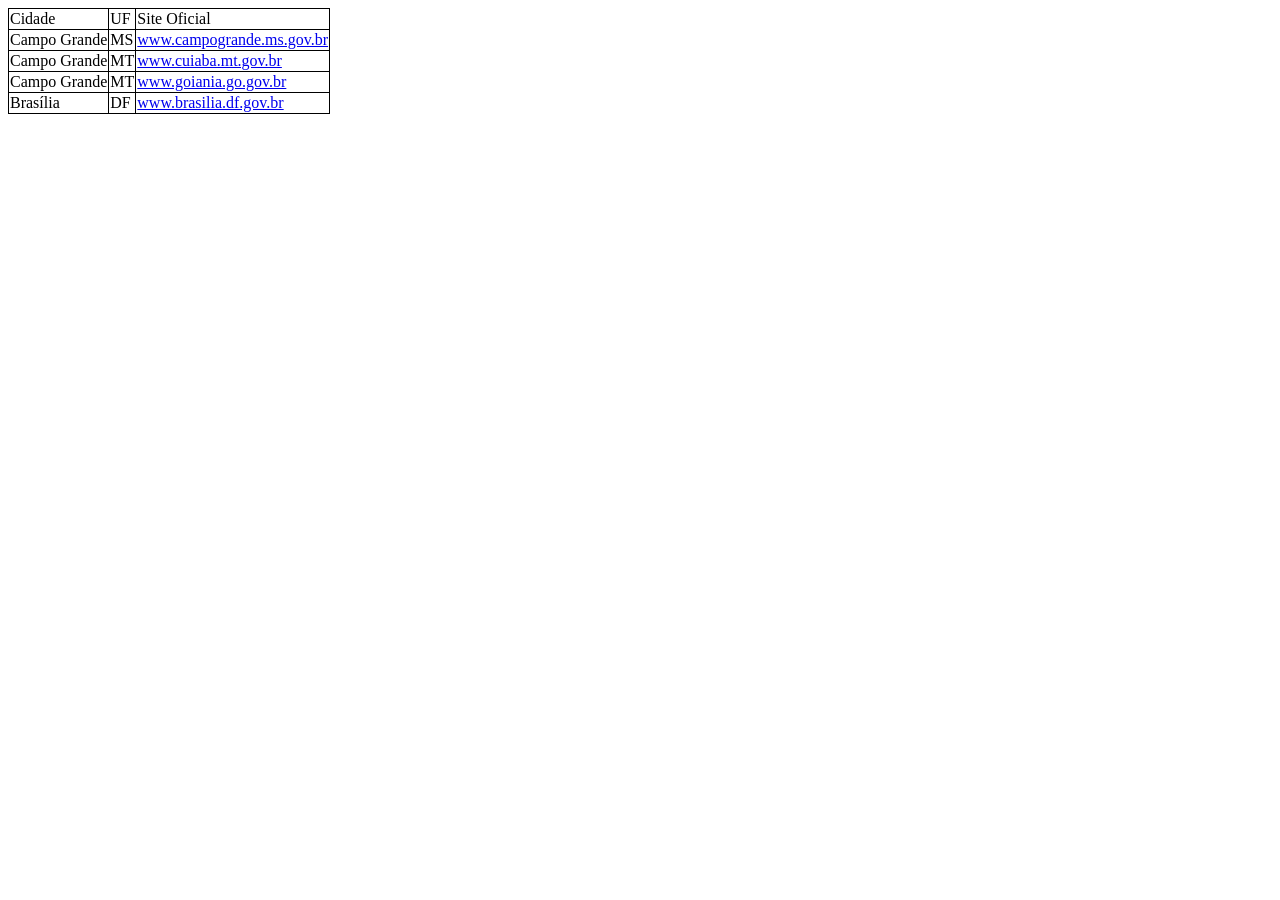
==== ex05/index.html @ ad650796 "add dos files" ====
<!DOCTYPE html>
<html lang="en">
<head>
    <meta charset="UTF-8">
    <meta name="viewport" content="width=device-width, initial-scale=1.0">
    <title>Document</title>
    <link rel="stylesheet" href="./styles.css">
</head>
<body>
    <table>
        <thead>
            <tr>
                <td>Cidade</td>
                <td>UF</td>
                <td>Site Oficial</td>
            </tr>
        </thead>
        <tbody>
            <tr>
                <td>Campo Grande</td>
                <td>MS</td>
                <td>
                    <a href="https://www.campogrande.ms.gov.br/">
                    www.campogrande.ms.gov.br
                    </a>
                </td>
            </tr>
            <tr>
                <td>Campo Grande</td>
                <td>MT</td>
                <td>
                    <a href="https://www.cuiaba.mt.gov.br/">
                    www.cuiaba.mt.gov.br
                    </a>
                </td>
            </tr>
            <tr>
                <td>Campo Grande</td>
                <td>MT</td>
                <td>
                    <a href="https://www.goiania.go.gov.br/">
                    www.goiania.go.gov.br
                    </a>
                </td>
            </tr>
            <tr>
                <td>Brasília</td>
                <td>DF</td>
                <td>
                    <a href="https://www.brasilia.df.gov.br/">
                    www.brasilia.df.gov.br
                    </a>
                </td>
            </tr>

        </tbody>
    </table>
</body>
</html>
---- ex05/styles.css ----
table, th, tr, td {
    border: 1px solid black;
    border-collapse: collapse;
}
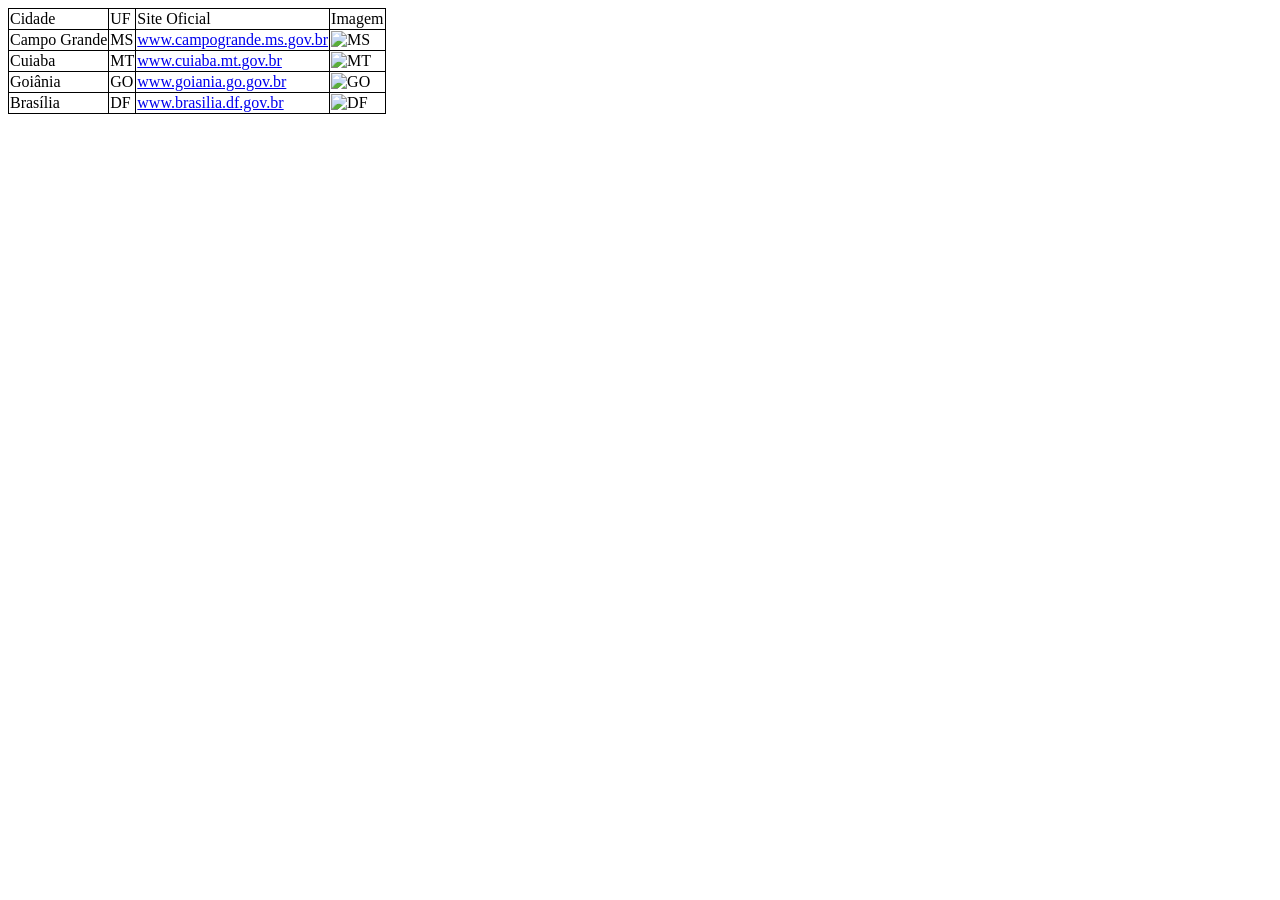
==== commit 79914971: "Update index.html" ====
--- a/ex05/index.html
+++ b/ex05/index.html
@@ -13,6 +13,7 @@
                 <td>Cidade</td>
                 <td>UF</td>
                 <td>Site Oficial</td>
+                <td>Imagem</td>
             </tr>
         </thead>
         <tbody>
@@ -24,24 +25,28 @@
                     www.campogrande.ms.gov.br
                     </a>
                 </td>
+                <td><img src="./MS.png" alt="MS">
+                </td>
             </tr>
             <tr>
-                <td>Campo Grande</td>
+                <td>Cuiaba</td>
                 <td>MT</td>
                 <td>
                     <a href="https://www.cuiaba.mt.gov.br/">
                     www.cuiaba.mt.gov.br
                     </a>
+                    <td><img src="./MT.jpg" alt="MT"></td>
                 </td>
             </tr>
             <tr>
-                <td>Campo Grande</td>
-                <td>MT</td>
+                <td>Goiânia</td>
+                <td>GO</td>
                 <td>
                     <a href="https://www.goiania.go.gov.br/">
                     www.goiania.go.gov.br
                     </a>
                 </td>
+                <td><img src="./GO.jpg" alt="GO"></td>
             </tr>
             <tr>
                 <td>Brasília</td>
@@ -51,9 +56,10 @@
                     www.brasilia.df.gov.br
                     </a>
                 </td>
+                <td><img src="./DF.png" alt="DF"></td>
             </tr>
 
         </tbody>
     </table>
 </body>
-</html>+</html>
